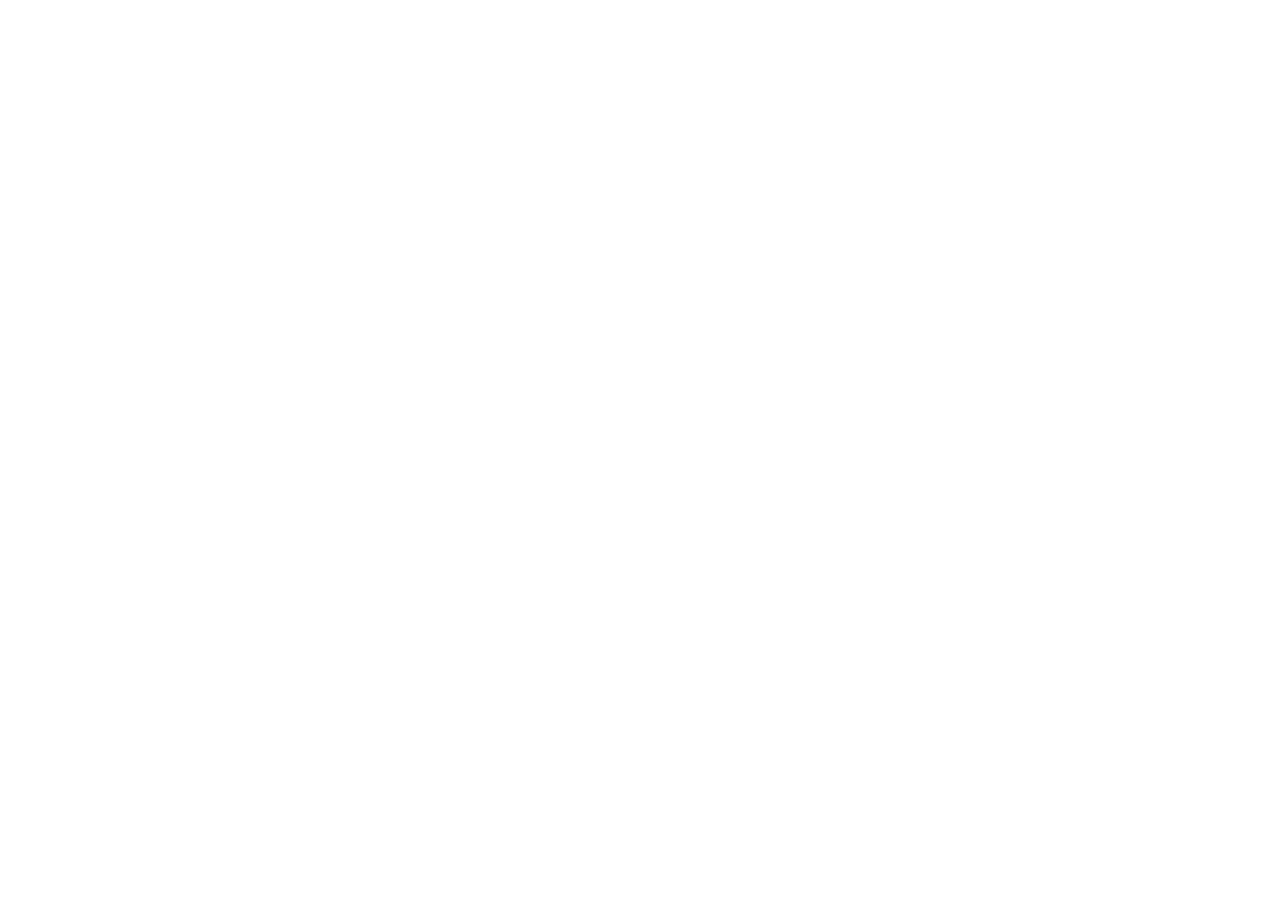
==== index.html @ 18f94755 "Adicionado código base HTML" ====
<!DOCTYPE html>
<html lang="en">
<head>
    <meta charset="UTF-8">
    <meta name="viewport" content="width=device-width, initial-scale=1.0">
    <title>Document</title>
</head>
<body>
    
</body>
</html>
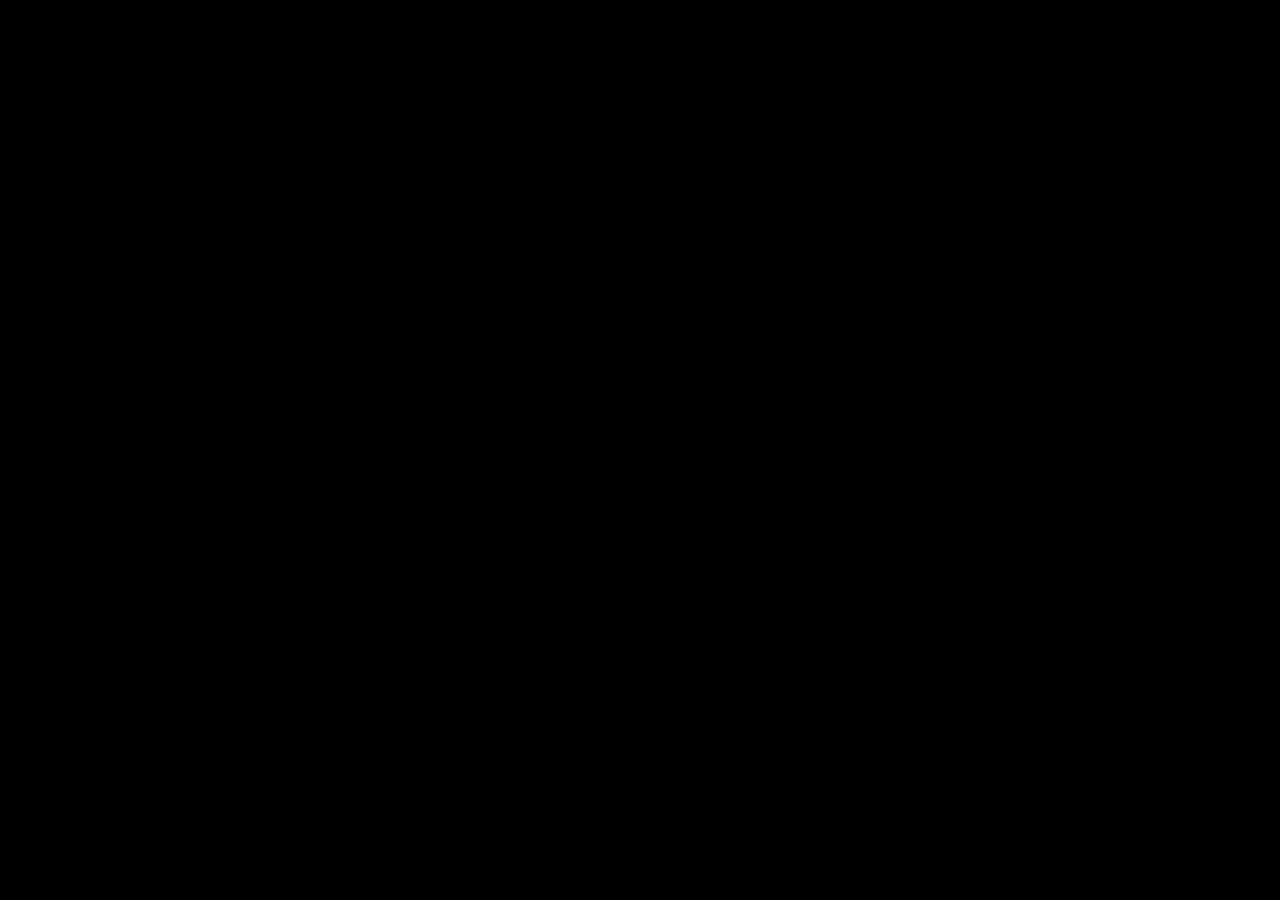
==== commit be0d56f7: "background preto e linkhref agora foi" ====
--- a/index.html
+++ b/index.html
@@ -1,8 +1,9 @@
 <!DOCTYPE html>
-<html lang="en">
+<html lang="pt-br">
 <head>
     <meta charset="UTF-8">
     <meta name="viewport" content="width=device-width, initial-scale=1.0">
+    <link rel="stylesheet" href="style.css">
     <title>Document</title>
 </head>
 <body>
--- a/style.css
+++ b/style.css
@@ -0,0 +1,3 @@
+body {
+    background:black;
+}